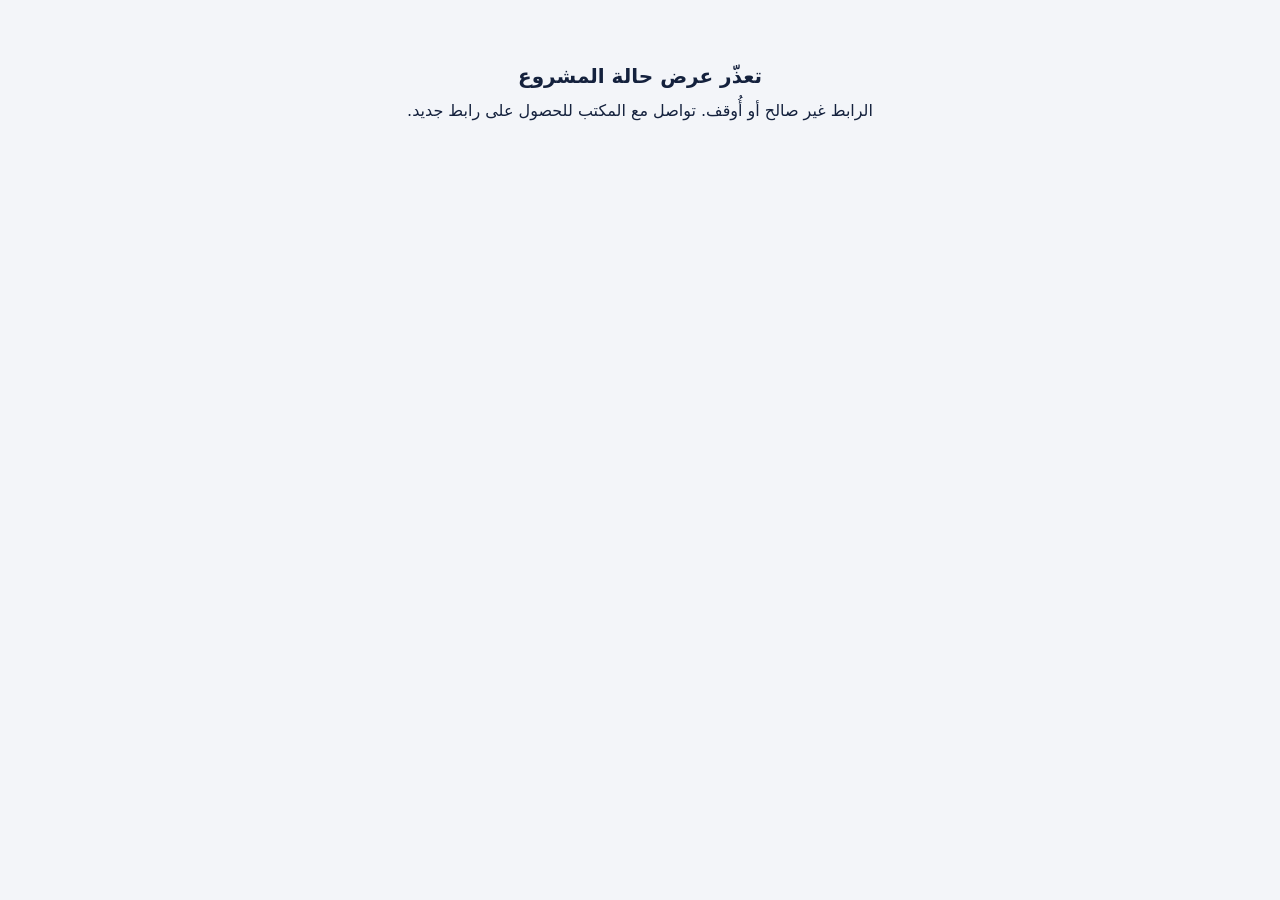
==== share.html @ db4dca05 "v129: قوالب المطلوبات، المحاضر، الوثائق، التدفق النقدي، رابط العميل، حِمل المهندسين" ====
<!DOCTYPE html>
<html lang="ar" dir="rtl">
<head>
<meta charset="utf-8">
<meta name="viewport" content="width=device-width, initial-scale=1">
<meta name="robots" content="noindex, nofollow">
<meta http-equiv="Content-Security-Policy" content="default-src 'self'; script-src 'self' 'unsafe-inline'; style-src 'self' 'unsafe-inline' https://fonts.googleapis.com; font-src https://fonts.gstatic.com data:; img-src 'self' data:; connect-src 'self'">
<title>حالة المشروع · يومي</title>
<link rel="icon" href="icon-192.png">
<link rel="stylesheet" href="https://fonts.googleapis.com/css2?family=Tajawal:wght@400;500;700;800&display=swap">
<style>
:root{--bg:#f3f5f9;--card:#fff;--ink:#14213d;--ink2:#4a5672;--mut:#8590a6;--line:#e3e8f0;--navy:#14213d;--gold:#c29a3e;--gold-soft:#f8f0dc;--done:#2e8b57;--done-soft:#e3f3ea;--late:#c2453b;--late-soft:#fbe6e3;--doing:#2f63b5;--doing-soft:#e3ecfa}
@media (prefers-color-scheme:dark){:root{--bg:#0d1424;--card:#151e33;--ink:#e8edf7;--ink2:#b3bdd3;--mut:#7f8aa3;--line:#25304a;--gold-soft:#2c2614;--done-soft:#14301f;--late-soft:#3a1d1a;--doing-soft:#16243d}}
*{box-sizing:border-box}body{margin:0;background:var(--bg);color:var(--ink);font-family:Tajawal,system-ui,sans-serif;line-height:1.6}
.top{background:linear-gradient(135deg,#14213d,#1f3360);color:#fff;padding:22px 16px 56px}.top .w{max-width:860px;margin:auto}.org{color:var(--gold);font-weight:700;font-size:13px;letter-spacing:.3px}
h1{margin:6px 0 2px;font-size:24px}.sub{opacity:.85;font-size:14px}.w{max-width:860px;margin:auto;padding:0 16px}
.card{background:var(--card);border:1px solid var(--line);border-radius:16px;padding:16px 18px;margin:0 0 14px;box-shadow:0 6px 20px rgba(20,33,61,.06)}.lift{margin-top:-40px}
.row{display:flex;gap:16px;align-items:center;flex-wrap:wrap}.ring{--p:0;width:96px;height:96px;border-radius:50%;background:conic-gradient(var(--gold) calc(var(--p)*1%),var(--line) 0);display:grid;place-items:center;flex:none}
.ring b{width:76px;height:76px;border-radius:50%;background:var(--card);display:grid;place-items:center;font-size:22px}.kv{flex:1;min-width:220px;display:grid;grid-template-columns:repeat(2,minmax(0,1fr));gap:8px}
.kv div{background:var(--bg);border-radius:10px;padding:8px 10px}.kv span{display:block;font-size:12px;color:var(--mut)}.kv b{font-size:14.5px}
.pill{display:inline-block;padding:2px 10px;border-radius:999px;font-size:12.5px;font-weight:700;background:var(--doing-soft);color:var(--doing)}.pill.done{background:var(--done-soft);color:var(--done)}.pill.late{background:var(--late-soft);color:var(--late)}.pill.wait,.pill.mut{background:var(--gold-soft);color:#9a7426}
h2{font-size:16px;margin:0 0 10px}h2 small{color:var(--mut);font-weight:500;font-size:12.5px}
.li{display:flex;gap:10px;align-items:center;padding:8px 0;border-bottom:1px dashed var(--line)}.li:last-child{border:0}.dot{width:22px;height:22px;border-radius:50%;border:2px solid var(--line);flex:none;display:grid;place-items:center;font-size:12px;color:#fff}
.li.d .dot{background:var(--done);border-color:var(--done)}.li .t{flex:1}.li small{color:var(--mut);font-size:12px}.li.d .t{color:var(--ink2)}
table{width:100%;border-collapse:collapse;font-size:14px}th,td{padding:8px;border-bottom:1px solid var(--line);text-align:start}th{color:var(--mut);font-weight:500;font-size:12.5px}td.n{font-variant-numeric:tabular-nums;font-weight:700}
.foot{text-align:center;color:var(--mut);font-size:12px;padding:10px 0 30px}.err{text-align:center;padding:60px 20px}.err b{display:block;font-size:20px;margin-bottom:6px}
@media print{.top{background:#14213d!important;-webkit-print-color-adjust:exact;print-color-adjust:exact}.card{box-shadow:none;break-inside:avoid}}
</style>
</head>
<body>
<div id="app"><div class="err"><b>جارٍ تحميل حالة المشروع…</b></div></div>
<script>
(function(){
  var E = function(s){ return String(s == null ? "" : s).replace(/[&<>"']/g, function(c){ return { "&": "&amp;", "<": "&lt;", ">": "&gt;", '"': "&quot;", "'": "&#39;" }[c]; }); };
  var M = function(v){ return Number(v || 0).toLocaleString("en-US", { maximumFractionDigits: 2 }); };
  var D = function(s){ if (!s) return "—"; try { return new Date(s + "T00:00:00").toLocaleDateString("ar-SA-u-ca-gregory-nu-latn", { day: "numeric", month: "long", year: "numeric" }); } catch (e) { return s; } };
  var app = document.getElementById("app"), t = new URLSearchParams(location.search).get("t") || "";
  function fail(m){ app.innerHTML = '<div class="err"><b>تعذّر عرض حالة المشروع</b>' + E(m || "الرابط غير صالح أو أُوقف. تواصل مع المكتب للحصول على رابط جديد.") + "</div>"; }
  if (!/^[a-f0-9]{24,64}$/.test(t)) return fail();
  fetch("/api?share=" + t, { cache: "no-store" }).then(function(r){ return r.json(); }).then(function(j){
    if (!j || !j.ok || !j.data) return fail(j && j.error);
    var d = j.data; document.title = d.n + " · حالة المشروع";
    var cls = { done: "done", late: "late", wait: "wait", doing: "", mut: "mut" }[d.sc] || "";
    var steps = (d.steps || []), ph = (d.ph || []), cur = steps.filter(function(x){ return !x.d; })[0];
    var h = '<div class="top"><div class="w"><div class="org">' + E(d.org || "متابعة حالة المشروع") + '</div><h1>' + E(d.n) + '</h1><div class="sub">' + E([d.cl, d.ty, d.code].filter(Boolean).join(" · ")) + '</div></div></div><div class="w">';
    h += '<div class="card lift"><div class="row"><div class="ring" style="--p:' + (d.prog || 0) + '"><b>' + (d.prog || 0) + '%</b></div><div class="kv">'
      + '<div><span>حالة المشروع</span><b><span class="pill ' + cls + '">' + E(d.st) + '</span></b></div>'
      + '<div><span>المرحلة الحالية</span><b>' + E(cur ? cur.n : (d.prog >= 100 ? "اكتمل المشروع" : "—")) + '</b></div>'
      + '<div><span>تاريخ البدء</span><b>' + D(d.start) + '</b></div><div><span>التسليم المتوقع</span><b>' + D(d.end) + '</b></div></div></div></div>';
    if (steps.length) h += '<div class="card"><h2>مراحل العمل <small>' + steps.filter(function(x){ return x.d; }).length + ' من ' + steps.length + ' مكتملة</small></h2>' + steps.map(function(x){ return '<div class="li' + (x.d ? " d" : "") + '"><span class="dot">' + (x.d ? "✓" : "") + '</span><span class="t">' + E(x.n) + '</span><small>' + (x.d ? "مكتملة" : x.due ? "الموعد: " + D(x.due) : "") + '</small></div>'; }).join("") + '</div>';
    if (ph.length) h += '<div class="card"><h2>دفعات العقد <small>حسب مراحل الإنجاز</small></h2><table><tr><th>المرحلة</th><th>النسبة</th><th>الحالة</th></tr>' + ph.map(function(x){ return '<tr><td>' + E(x.n) + '</td><td class="n">' + M(x.pct) + '%</td><td><span class="pill ' + (x.s === "done" ? "done" : "mut") + '">' + (x.s === "done" ? "منجزة" : "قادمة") + '</span></td></tr>'; }).join("") + '</table></div>';
    if (d.due && d.due.length) { var tot = d.due.reduce(function(s, x){ return s + x.v; }, 0); h += '<div class="card"><h2>المبالغ المستحقة <small>شاملة ضريبة القيمة المضافة</small></h2><table><tr><th>البند</th><th>تاريخ المطالبة</th><th>المبلغ (ر.س)</th></tr>' + d.due.map(function(x){ return '<tr><td>' + E(x.n) + '</td><td>' + D(x.d) + '</td><td class="n">' + M(x.v) + '</td></tr>'; }).join("") + '<tr><th colspan="2">الإجمالي</th><td class="n">' + M(tot) + '</td></tr></table></div>'; }
    h += '<div class="foot">آخر تحديث: ' + D(d.at) + ' · صفحة للعرض فقط تُحدَّث تلقائياً من المكتب<br>يومي · Yawmi</div></div>';
    app.innerHTML = h;
  }).catch(function(){ fail("تعذّر الاتصال — تحقق من الإنترنت ثم أعد المحاولة."); });
})();
</script>
</body>
</html>
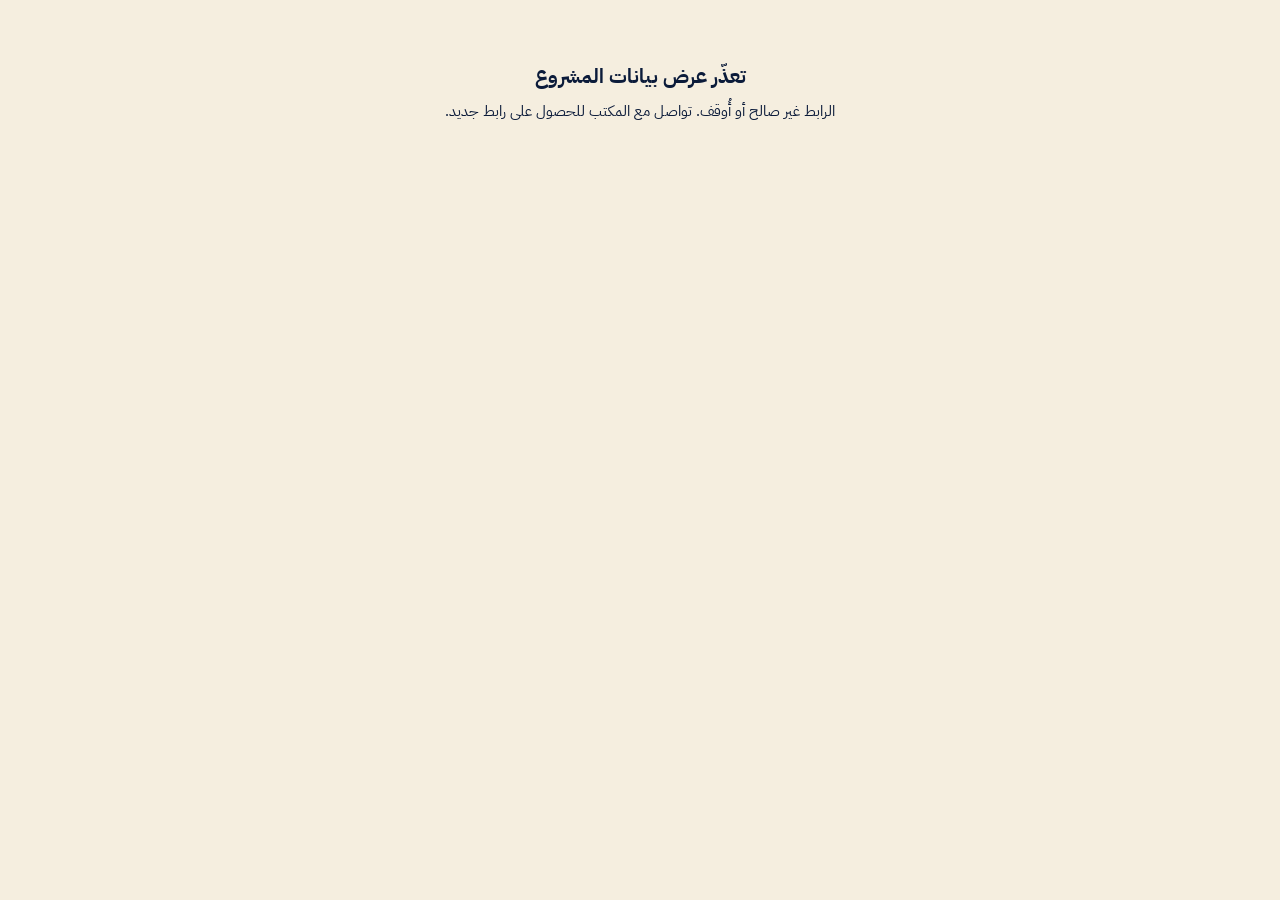
==== commit a0ff9b2a: "يومي v274" ====
--- a/share.html
+++ b/share.html
@@ -4,55 +4,122 @@
 <meta charset="utf-8">
 <meta name="viewport" content="width=device-width, initial-scale=1">
 <meta name="robots" content="noindex, nofollow">
-<meta http-equiv="Content-Security-Policy" content="default-src 'self'; script-src 'self' 'unsafe-inline'; style-src 'self' 'unsafe-inline' https://fonts.googleapis.com; font-src https://fonts.gstatic.com data:; img-src 'self' data:; connect-src 'self'">
-<title>حالة المشروع · يومي</title>
+<meta http-equiv="Content-Security-Policy" content="default-src 'self'; script-src 'self' 'unsafe-inline'; style-src 'self' 'unsafe-inline'; font-src 'self' data:; img-src 'self' data:; connect-src 'self'">
+<title>متابعة المشروع</title>
 <link rel="icon" href="icon-192.png">
-<link rel="stylesheet" href="https://fonts.googleapis.com/css2?family=Tajawal:wght@400;500;700;800&display=swap">
+<link rel="stylesheet" href="assets/fonts/fonts.css">
 <style>
-:root{--bg:#f3f5f9;--card:#fff;--ink:#14213d;--ink2:#4a5672;--mut:#8590a6;--line:#e3e8f0;--navy:#14213d;--gold:#c29a3e;--gold-soft:#f8f0dc;--done:#2e8b57;--done-soft:#e3f3ea;--late:#c2453b;--late-soft:#fbe6e3;--doing:#2f63b5;--doing-soft:#e3ecfa}
-@media (prefers-color-scheme:dark){:root{--bg:#0d1424;--card:#151e33;--ink:#e8edf7;--ink2:#b3bdd3;--mut:#7f8aa3;--line:#25304a;--gold-soft:#2c2614;--done-soft:#14301f;--late-soft:#3a1d1a;--doing-soft:#16243d}}
-*{box-sizing:border-box}body{margin:0;background:var(--bg);color:var(--ink);font-family:Tajawal,system-ui,sans-serif;line-height:1.6}
-.top{background:linear-gradient(135deg,#14213d,#1f3360);color:#fff;padding:22px 16px 56px}.top .w{max-width:860px;margin:auto}.org{color:var(--gold);font-weight:700;font-size:13px;letter-spacing:.3px}
-h1{margin:6px 0 2px;font-size:24px}.sub{opacity:.85;font-size:14px}.w{max-width:860px;margin:auto;padding:0 16px}
-.card{background:var(--card);border:1px solid var(--line);border-radius:16px;padding:16px 18px;margin:0 0 14px;box-shadow:0 6px 20px rgba(20,33,61,.06)}.lift{margin-top:-40px}
+/* v274: هوية المكتب (كحلي/ذهبي/رملي، IBM Plex Sans Arabic) + طلب رخصة البناء + مراحل الرخصة */
+:root{--bg:#F5EEDF;--card:#fff;--ink:#0B1B3A;--ink2:#334260;--mut:#526075;--line:#e4dccb;--navy:#0B1B3A;--gold:#D4AF37;--gold2:#A37E2D;--gold-soft:#f8f0dc;--done:#15803d;--done-soft:#e3f3ea;--late:#c2453b;--late-soft:#fbe6e3;--doing:#2563EB;--doing-soft:#e3ecfa}
+@media (prefers-color-scheme:dark){:root{--bg:#0d1424;--card:#151e33;--ink:#e8edf7;--ink2:#c3cbdc;--mut:#9aa5bc;--line:#25304a;--gold-soft:#2c2614;--done-soft:#14301f;--late-soft:#3a1d1a;--doing-soft:#16243d}}
+*{box-sizing:border-box}body{margin:0;background:var(--bg);color:var(--ink);font-family:'IBM Plex Sans Arabic',system-ui,sans-serif;line-height:1.65;font-size:15px}
+.top{background:linear-gradient(135deg,#0B1B3A,#16305c);color:#fff;padding:22px 16px 60px;border-bottom:4px solid var(--gold)}.top .w{max-width:880px;margin:auto}
+.org{color:var(--gold);font-weight:700;font-size:13.5px}.orgs{opacity:.8;font-size:12.5px}
+h1{margin:6px 0 2px;font-size:24px}.sub{opacity:.88;font-size:14px}.w{max-width:880px;margin:auto;padding:0 16px}
+.card{background:var(--card);border:1px solid var(--line);border-radius:16px;padding:16px 18px;margin:0 0 14px;box-shadow:0 6px 20px rgba(11,27,58,.06)}.lift{margin-top:-42px}
 .row{display:flex;gap:16px;align-items:center;flex-wrap:wrap}.ring{--p:0;width:96px;height:96px;border-radius:50%;background:conic-gradient(var(--gold) calc(var(--p)*1%),var(--line) 0);display:grid;place-items:center;flex:none}
 .ring b{width:76px;height:76px;border-radius:50%;background:var(--card);display:grid;place-items:center;font-size:22px}.kv{flex:1;min-width:220px;display:grid;grid-template-columns:repeat(2,minmax(0,1fr));gap:8px}
 .kv div{background:var(--bg);border-radius:10px;padding:8px 10px}.kv span{display:block;font-size:12px;color:var(--mut)}.kv b{font-size:14.5px}
-.pill{display:inline-block;padding:2px 10px;border-radius:999px;font-size:12.5px;font-weight:700;background:var(--doing-soft);color:var(--doing)}.pill.done{background:var(--done-soft);color:var(--done)}.pill.late{background:var(--late-soft);color:var(--late)}.pill.wait,.pill.mut{background:var(--gold-soft);color:#9a7426}
-h2{font-size:16px;margin:0 0 10px}h2 small{color:var(--mut);font-weight:500;font-size:12.5px}
-.li{display:flex;gap:10px;align-items:center;padding:8px 0;border-bottom:1px dashed var(--line)}.li:last-child{border:0}.dot{width:22px;height:22px;border-radius:50%;border:2px solid var(--line);flex:none;display:grid;place-items:center;font-size:12px;color:#fff}
-.li.d .dot{background:var(--done);border-color:var(--done)}.li .t{flex:1}.li small{color:var(--mut);font-size:12px}.li.d .t{color:var(--ink2)}
+.pill{display:inline-block;padding:2px 10px;border-radius:999px;font-size:12.5px;font-weight:700;background:var(--doing-soft);color:var(--doing)}.pill.done{background:var(--done-soft);color:var(--done)}.pill.late{background:var(--late-soft);color:var(--late)}.pill.wait,.pill.mut{background:var(--gold-soft);color:#7a5a17}
+h2{font-size:16.5px;margin:0 0 10px;display:flex;align-items:center;gap:8px;flex-wrap:wrap}h2 small{color:var(--mut);font-weight:500;font-size:12.5px}
+h2:before{content:"";width:6px;height:18px;border-radius:3px;background:var(--gold)}
+.li{display:flex;gap:10px;align-items:center;padding:8px 0;border-bottom:1px dashed var(--line)}.li:last-child{border:0}.dot{width:24px;height:24px;border-radius:50%;border:2px solid var(--line);flex:none;display:grid;place-items:center;font-size:12px;color:#fff}
+.li.d .dot{background:var(--done);border-color:var(--done)}.li.c .dot{border-color:var(--gold);background:var(--gold)}.li .t{flex:1}.li small{color:var(--mut);font-size:12px}.li.d .t{color:var(--ink2)}.li.c .t{font-weight:700}
 table{width:100%;border-collapse:collapse;font-size:14px}th,td{padding:8px;border-bottom:1px solid var(--line);text-align:start}th{color:var(--mut);font-weight:500;font-size:12.5px}td.n{font-variant-numeric:tabular-nums;font-weight:700}
 .foot{text-align:center;color:var(--mut);font-size:12px;padding:10px 0 30px}.err{text-align:center;padding:60px 20px}.err b{display:block;font-size:20px;margin-bottom:6px}
-@media print{.top{background:#14213d!important;-webkit-print-color-adjust:exact;print-color-adjust:exact}.card{box-shadow:none;break-inside:avoid}}
+/* نموذج الطلب */
+.frm fieldset{border:0;margin:0 0 14px;padding:0}.frm legend{font-weight:700;font-size:14.5px;margin-bottom:8px;color:var(--gold2)}
+.g2{display:grid;grid-template-columns:repeat(2,minmax(0,1fr));gap:10px}.g3{display:grid;grid-template-columns:repeat(3,minmax(0,1fr));gap:10px}
+.frm label{display:flex;flex-direction:column;gap:4px;font-size:13px;color:var(--ink2)}.frm label.wd{grid-column:1/-1}
+.frm input,.frm select,.frm textarea{font:inherit;font-size:14.5px;padding:9px 11px;border:1px solid var(--line);border-radius:10px;background:var(--card);color:var(--ink);width:100%}
+.frm textarea{min-height:80px;resize:vertical}.frm input:focus,.frm select:focus,.frm textarea:focus{outline:2px solid var(--gold);border-color:var(--gold)}
+.req:after{content:" *";color:var(--late)}
+.chips{display:flex;flex-wrap:wrap;gap:8px}.chips label{flex-direction:row;align-items:center;gap:6px;padding:7px 12px;border:1px solid var(--line);border-radius:999px;cursor:pointer;background:var(--card)}
+.chips input{width:auto;margin:0}.chips label:has(input:checked){background:var(--navy);color:#fff;border-color:var(--navy)}
+.fac{display:grid;grid-template-columns:repeat(3,minmax(0,1fr));gap:10px}.fac label{border:1px solid var(--line);border-radius:12px;padding:10px;cursor:pointer;align-items:flex-start}.fac input{width:auto}
+.fac b{font-size:14px;color:var(--ink)}.fac small{color:var(--mut);font-size:12px}.fac label:has(input:checked){border-color:var(--gold);background:var(--gold-soft)}
+.prog{position:sticky;top:0;z-index:5;background:var(--card);border:1px solid var(--line);border-radius:12px;padding:8px 12px;margin-bottom:12px;display:flex;align-items:center;gap:10px;font-size:13px}
+.prog i{flex:1;height:8px;border-radius:99px;background:var(--line);overflow:hidden}.prog i em{display:block;height:100%;width:0;background:linear-gradient(90deg,var(--gold2),var(--gold));transition:width .2s}
+.btn{font:inherit;font-weight:700;border:0;border-radius:12px;padding:11px 20px;cursor:pointer;background:var(--navy);color:#fff}.btn.g{background:var(--gold);color:var(--navy)}.btn.l{background:transparent;border:1px solid var(--line);color:var(--ink);font-weight:500;padding:8px 14px}
+.msg{padding:10px 12px;border-radius:10px;margin-top:10px;font-size:14px}.msg.ok{background:var(--done-soft);color:var(--done)}.msg.no{background:var(--late-soft);color:var(--late)}
+.cons{flex-direction:row!important;align-items:flex-start;gap:8px!important}.cons input{width:auto;margin-top:5px}
+.hide{display:none!important}
+@media (max-width:620px){.g2,.g3,.fac{grid-template-columns:1fr}.kv{grid-template-columns:1fr 1fr}h1{font-size:20px}}
+@media print{.top{-webkit-print-color-adjust:exact;print-color-adjust:exact}.card{box-shadow:none;break-inside:avoid}.frm,.btn{display:none}}
 </style>
 </head>
 <body>
-<div id="app"><div class="err"><b>جارٍ تحميل حالة المشروع…</b></div></div>
+<div id="app"><div class="err"><b>جارٍ تحميل بيانات المشروع…</b></div></div>
 <script>
 (function(){
-  var E = function(s){ return String(s == null ? "" : s).replace(/[&<>"']/g, function(c){ return { "&": "&amp;", "<": "&lt;", ">": "&gt;", '"': "&quot;", "'": "&#39;" }[c]; }); };
-  var M = function(v){ return Number(v || 0).toLocaleString("en-US", { maximumFractionDigits: 2 }); };
-  var D = function(s){ if (!s) return "—"; try { return new Date(s + "T00:00:00").toLocaleDateString("ar-SA-u-ca-gregory-nu-latn", { day: "numeric", month: "long", year: "numeric" }); } catch (e) { return s; } };
-  var app = document.getElementById("app"), t = new URLSearchParams(location.search).get("t") || "";
-  function fail(m){ app.innerHTML = '<div class="err"><b>تعذّر عرض حالة المشروع</b>' + E(m || "الرابط غير صالح أو أُوقف. تواصل مع المكتب للحصول على رابط جديد.") + "</div>"; }
-  if (!/^[a-f0-9]{24,64}$/.test(t)) return fail();
-  fetch("/api?share=" + t, { cache: "no-store" }).then(function(r){ return r.json(); }).then(function(j){
-    if (!j || !j.ok || !j.data) return fail(j && j.error);
-    var d = j.data; document.title = d.n + " · حالة المشروع";
-    var cls = { done: "done", late: "late", wait: "wait", doing: "", mut: "mut" }[d.sc] || "";
-    var steps = (d.steps || []), ph = (d.ph || []), cur = steps.filter(function(x){ return !x.d; })[0];
-    var h = '<div class="top"><div class="w"><div class="org">' + E(d.org || "متابعة حالة المشروع") + '</div><h1>' + E(d.n) + '</h1><div class="sub">' + E([d.cl, d.ty, d.code].filter(Boolean).join(" · ")) + '</div></div></div><div class="w">';
-    h += '<div class="card lift"><div class="row"><div class="ring" style="--p:' + (d.prog || 0) + '"><b>' + (d.prog || 0) + '%</b></div><div class="kv">'
-      + '<div><span>حالة المشروع</span><b><span class="pill ' + cls + '">' + E(d.st) + '</span></b></div>'
-      + '<div><span>المرحلة الحالية</span><b>' + E(cur ? cur.n : (d.prog >= 100 ? "اكتمل المشروع" : "—")) + '</b></div>'
-      + '<div><span>تاريخ البدء</span><b>' + D(d.start) + '</b></div><div><span>التسليم المتوقع</span><b>' + D(d.end) + '</b></div></div></div></div>';
-    if (steps.length) h += '<div class="card"><h2>مراحل العمل <small>' + steps.filter(function(x){ return x.d; }).length + ' من ' + steps.length + ' مكتملة</small></h2>' + steps.map(function(x){ return '<div class="li' + (x.d ? " d" : "") + '"><span class="dot">' + (x.d ? "✓" : "") + '</span><span class="t">' + E(x.n) + '</span><small>' + (x.d ? "مكتملة" : x.due ? "الموعد: " + D(x.due) : "") + '</small></div>'; }).join("") + '</div>';
-    if (ph.length) h += '<div class="card"><h2>دفعات العقد <small>حسب مراحل الإنجاز</small></h2><table><tr><th>المرحلة</th><th>النسبة</th><th>الحالة</th></tr>' + ph.map(function(x){ return '<tr><td>' + E(x.n) + '</td><td class="n">' + M(x.pct) + '%</td><td><span class="pill ' + (x.s === "done" ? "done" : "mut") + '">' + (x.s === "done" ? "منجزة" : "قادمة") + '</span></td></tr>'; }).join("") + '</table></div>';
-    if (d.due && d.due.length) { var tot = d.due.reduce(function(s, x){ return s + x.v; }, 0); h += '<div class="card"><h2>المبالغ المستحقة <small>شاملة ضريبة القيمة المضافة</small></h2><table><tr><th>البند</th><th>تاريخ المطالبة</th><th>المبلغ (ر.س)</th></tr>' + d.due.map(function(x){ return '<tr><td>' + E(x.n) + '</td><td>' + D(x.d) + '</td><td class="n">' + M(x.v) + '</td></tr>'; }).join("") + '<tr><th colspan="2">الإجمالي</th><td class="n">' + M(tot) + '</td></tr></table></div>'; }
-    h += '<div class="foot">آخر تحديث: ' + D(d.at) + ' · صفحة للعرض فقط تُحدَّث تلقائياً من المكتب<br>يومي · Yawmi</div></div>';
-    app.innerHTML = h;
-  }).catch(function(){ fail("تعذّر الاتصال — تحقق من الإنترنت ثم أعد المحاولة."); });
+  var E=function(s){return String(s==null?"":s).replace(/[&<>"']/g,function(c){return{"&":"&amp;","<":"&lt;",">":"&gt;",'"':"&quot;","'":"&#39;"}[c];});};
+  var M=function(v){return Number(v||0).toLocaleString("en-US",{maximumFractionDigits:2});};
+  var D=function(s){if(!s)return"—";try{return new Date(s+"T00:00:00").toLocaleDateString("ar-SA-u-ca-gregory-nu-latn",{day:"numeric",month:"long",year:"numeric"});}catch(e){return s;}};
+  var app=document.getElementById("app"),t=new URLSearchParams(location.search).get("t")||"",DATA=null;
+  function fail(m){app.innerHTML='<div class="err"><b>تعذّر عرض بيانات المشروع</b>'+E(m||"الرابط غير صالح أو أُوقف. تواصل مع المكتب للحصول على رابط جديد.")+"</div>";}
+  if(!/^[a-f0-9]{24,64}$/.test(t))return fail();
+  var RT=["رخصة بناء جديدة","إضافة","ترميم","تعديل","هدم"],CITY=["مكة المكرمة","جدة","الطائف","المدينة المنورة","الرياض","الدمام","أخرى"];
+  var PT=["فيلا سكنية مستقلة","فيلا دوبلكس","عمارة سكنية","مبنى سكني تجاري","مجمع تجاري","مبنى إداري","مستودع","مبنى صناعي","مبنى تعليمي","مبنى طبي","فندق أو شقق فندقية","مبنى متعدد الاستخدامات","أخرى"];
+  var DOCS=[["deed","صك الملكية"],["survey","القرار المساحي"],["soil","تقرير فحص التربة"],["dwg","مخططات سابقة"],["pics","صور الموقع"]];
+  var FAC=[["تقليدي","رواشين خشبية وحجر"],["انتقالي","مزج بين المشربية والكتل الحديثة"],["معاصر","كتل نظيفة وزجاج وشاشات مستوحاة من المشربية"]];
+  var REQK=["nm","mob","area","pt"];
+  function opt(L,v){return '<option value="">اختر…</option>'+L.map(function(x){return '<option'+(x===v?' selected':'')+'>'+E(x)+'</option>';}).join("");}
+  function radios(n,L,v){return '<div class="chips">'+L.map(function(x){return '<label><input type="radio" name="'+n+'" value="'+E(x)+'"'+(x===v?' checked':'')+'>'+E(x)+'</label>';}).join("")+'</div>';}
+  function form(d,old){var o=(old&&old.d)||{},dc=o.docs||{};
+    return '<div class="card frm" id="rqCard"><h2>طلب رخصة البناء <small>'+(old?'رقم الطلب '+E(old.n)+' — يمكنك تحديث بياناتك وإعادة الإرسال':'عبّئ البيانات ليبدأ المكتب دراسة طلبك')+'</small></h2>'
+    +'<form id="rq" novalidate><div class="prog" aria-live="polite"><span>اكتمال البيانات</span><i><em id="pg"></em></i><b id="pgv">0%</b></div>'
+    +'<fieldset><legend>١. بيانات المالك</legend><div class="g3"><label><span class="req">الاسم الكامل</span><input name="nm" maxlength="120" value="'+E(o.nm||d.cl||"")+'"></label><label><span class="req">رقم الجوال</span><input name="mob" type="tel" inputmode="tel" placeholder="05xxxxxxxx" maxlength="20" value="'+E(o.mob||"")+'"></label><label><span>البريد الإلكتروني (اختياري)</span><input name="em" type="email" maxlength="120" value="'+E(o.em||"")+'"></label></div></fieldset>'
+    +'<fieldset><legend>٢. نوع الطلب</legend>'+radios("rt",RT,o.rt||"")+'</fieldset>'
+    +'<fieldset><legend>٣. بيانات الأرض</legend><div class="g3"><label><span>المدينة</span><select name="city">'+opt(CITY,o.city)+'</select></label><label><span>الحي</span><input name="dist" maxlength="80" value="'+E(o.dist||"")+'"></label><label><span>رقم القطعة / المخطط</span><input name="plot" maxlength="80" value="'+E(o.plot||"")+'"></label>'
+    +'<label><span class="req">مساحة الأرض (م²)</span><input name="area" inputmode="decimal" maxlength="12" value="'+E(o.area||"")+'"></label><label class="wd"><span>حالة الأرض</span>'+radios("land",["أرض فضاء","يوجد مبنى قائم"],o.land||"")+'</label>'
+    +'<label class="wd"><span>رابط الموقع من خرائط Google</span><div class="row" style="gap:8px"><input name="map" dir="ltr" placeholder="https://maps.app.goo.gl/…" maxlength="300" value="'+E(o.map||"")+'" style="flex:1"><button type="button" class="btn l" id="geo">📍 موقعي الحالي</button></div></label></div></fieldset>'
+    +'<fieldset><legend>٤. بيانات المشروع</legend><div class="g3"><label><span class="req">نوع المشروع</span><select name="pt">'+opt(PT,o.pt)+'</select></label><label><span>عدد الأدوار</span><input name="fl" inputmode="numeric" maxlength="4" value="'+E(o.fl||"")+'"></label><label><span>غرض المبنى</span><select name="use">'+opt(["استخدام شخصي","استثمار"],o.use)+'</select></label>'
+    +'<label><span>يوجد بدروم؟</span>'+radios("bs",["نعم","لا"],o.bs||"")+'</label><label><span>مخططات معمارية سابقة؟</span>'+radios("prevd",["نعم","لا"],o.prevd||"")+'</label><label><span>طلب رخصة سابق لهذا المشروع؟</span>'+radios("prevp",["نعم","لا"],o.prevp||"")+'</label>'
+    +'<label class="wd"><span>المكونات الرئيسية وتصورك للمشروع</span><textarea name="comp" maxlength="1500" placeholder="مثال: دور أرضي (مجلس، صالة، مطبخ)، دور أول (4 غرف نوم)، ملحق علوي…">'+E(o.comp||"")+'</textarea></label></div>'
+    +'<div class="g2 vil" style="margin-top:10px"><label><span>تفضيل الضيافة</span>'+radios("maj",["مجلس منفصل","جزء من صالة كبيرة"],o.maj||"")+'</label><label><span>نوع المطبخ المفضل</span>'+radios("kit",["مطبخ مفتوح","مطبخ مغلق"],o.kit||"")+'</label></div></fieldset>'
+    +'<fieldset class="facw"><legend>٥. نمط الواجهة المفضل</legend><div class="fac">'+FAC.map(function(x){return '<label><span><input type="radio" name="fac" value="'+E(x[0])+'"'+(o.fac===x[0]?' checked':'')+'> <b>'+E(x[0])+'</b></span><small>'+E(x[1])+'</small></label>';}).join("")+'</div></fieldset>'
+    +'<fieldset><legend>٦. المستندات المتوفرة لديك</legend><div class="chips">'+DOCS.map(function(x){return '<label><input type="checkbox" name="doc_'+x[0]+'"'+(dc[x[0]]?' checked':'')+'>'+E(x[1])+'</label>';}).join("")+'</div>'
+    +'<label class="wd" style="margin-top:10px"><span>رابط المستندات (Google Drive أو OneDrive أو غيره)</span><input name="link" dir="ltr" placeholder="https://drive.google.com/…" maxlength="300" value="'+E(o.link||"")+'"></label><small style="color:var(--mut)">ارفع المستندات في مجلد على Drive أو OneDrive واجعله متاحاً لمن لديه الرابط، ثم الصق الرابط هنا.</small></fieldset>'
+    +'<fieldset><legend>٧. ملاحظات أو متطلبات خاصة</legend><label class="wd"><textarea name="note" maxlength="1500">'+E(o.note||"")+'</textarea></label></fieldset>'
+    +'<label class="cons"><input type="checkbox" name="ok"'+(old?' checked':'')+'><span class="req">أوافق على استخدام بياناتي لدراسة الطلب والتواصل معي بشأنه.</span></label>'
+    +'<div class="row" style="margin-top:12px"><button type="submit" class="btn g" id="snd">'+(old?'تحديث الطلب':'إرسال الطلب')+'</button></div><div id="rqm"></div></form></div>';}
+  function val(f){var g=function(n){var el=f.elements[n];if(!el)return"";if(el.length&&!el.tagName){for(var i=0;i<el.length;i++)if(el[i].checked)return el[i].value;return"";}return String(el.value||"").trim();};
+    var d={};["nm","mob","em","rt","city","dist","plot","area","land","map","pt","fl","bs","use","comp","maj","kit","fac","prevd","prevp","link","note"].forEach(function(k){var v=g(k);if(v)d[k]=v;});
+    d.docs={};DOCS.forEach(function(x){if(f.elements["doc_"+x[0]].checked)d.docs[x[0]]=1;});d.ok=f.elements.ok.checked?1:0;return d;}
+  function upd(f){var d=val(f),keys=["nm","mob","rt","city","area","land","pt","fl","comp"],n=keys.filter(function(k){return d[k];}).length+(Object.keys(d.docs).length?1:0),p=Math.round(n/(keys.length+1)*100);
+    document.getElementById("pg").style.width=p+"%";document.getElementById("pgv").textContent=p+"%";
+    var vil=/فيلا/.test(d.pt||"")||!d.pt;f.querySelector(".vil").classList.toggle("hide",!vil);
+    var fac=!/هدم|ترميم/.test(d.rt||"")&&!/مستودع|صناعي/.test(d.pt||"");f.querySelector(".facw").classList.toggle("hide",!fac);}
+  function bind(){var f=document.getElementById("rq");if(!f)return;f.addEventListener("input",function(){upd(f);});f.addEventListener("change",function(){upd(f);});upd(f);
+    document.getElementById("geo").onclick=function(){var b=this;if(!navigator.geolocation)return;b.textContent="⏳ جارٍ التحديد…";navigator.geolocation.getCurrentPosition(function(p){f.elements.map.value="https://www.google.com/maps?q="+p.coords.latitude.toFixed(6)+","+p.coords.longitude.toFixed(6);b.textContent="✓ تم التحديد";upd(f);},function(){b.textContent="📍 موقعي الحالي";alert("تعذّر تحديد الموقع — الصق رابط الموقع من خرائط Google");},{enableHighAccuracy:true,timeout:12000});};
+    f.addEventListener("submit",function(e){e.preventDefault();var d=val(f),m=document.getElementById("rqm"),miss=REQK.filter(function(k){return!d[k];});
+      if(miss.length){m.className="msg no";m.textContent="أكمل الحقول الإلزامية المعلَّمة بـ *";var el=f.elements[miss[0]];el&&el.focus&&el.focus();return;}
+      if(!/^0?5\d{8}$|^\+?\d{9,15}$/.test(d.mob.replace(/[\s-]/g,""))){m.className="msg no";m.textContent="تحقق من رقم الجوال";f.elements.mob.focus();return;}
+      if(!d.ok){m.className="msg no";m.textContent="يلزم الموافقة على استخدام البيانات";return;}
+      var b=document.getElementById("snd");b.disabled=true;b.textContent="⏳ جارٍ الإرسال…";
+      fetch("/api",{method:"POST",headers:{"content-type":"text/plain;charset=utf-8"},body:JSON.stringify({fn:"shareReq274",args:[t,d]})}).then(function(r){return r.json();}).then(function(j){
+        if(!j||!j.ok){b.disabled=false;b.textContent="إرسال الطلب";m.className="msg no";m.textContent=(j&&j.error)||"تعذّر الإرسال — حاول مرة أخرى";return;}
+        m.className="msg ok";m.textContent="✓ وصل طلبك رقم "+j.data.n+" — سيتواصل معك المكتب بعد دراسة الطلب.";b.textContent="✓ تم الإرسال";setTimeout(load,2500);
+      }).catch(function(){b.disabled=false;b.textContent="إرسال الطلب";m.className="msg no";m.textContent="تعذّر الاتصال — تحقق من الإنترنت ثم أعد المحاولة";});});}
+  function view(d){DATA=d;var ox=d.orgx||{},org=ox.n||d.org||"";document.title=d.n+(org?" · "+org:"");
+    var cls={done:"done",late:"late",wait:"wait",doing:"",mut:"mut"}[d.sc]||"";
+    var steps=(d.steps||[]),ph=(d.ph||[]),cur=steps.filter(function(x){return!x.d;})[0];
+    var h='<div class="top"><div class="w"><div class="org">'+E(org||"متابعة حالة المشروع")+'</div>'+(ox.s?'<div class="orgs">'+E(ox.s)+'</div>':'')+'<h1>'+E(d.n)+'</h1><div class="sub">'+E([d.cl,d.ty&&d.ty!=="أخرى"?d.ty:"",d.code].filter(Boolean).join(" · "))+'</div></div></div><div class="w">';
+    h+='<div class="card lift"><div class="row"><div class="ring" style="--p:'+(d.prog||0)+'"><b>'+(d.prog||0)+'%</b></div><div class="kv">'
+      +'<div><span>حالة المشروع</span><b><span class="pill '+cls+'">'+E(d.st)+'</span></b></div>'
+      +'<div><span>المرحلة الحالية</span><b>'+E(cur?cur.n:(d.prog>=100?"اكتمل المشروع":"—"))+'</b></div>'
+      +'<div><span>تاريخ البدء</span><b>'+D(d.start)+'</b></div><div><span>التسليم المتوقع</span><b>'+D(d.end)+'</b></div></div></div></div>';
+    if(d.tl&&d.tl.length){var dn=d.tl.filter(function(x){return x.s==="d";}).length;h+='<div class="card"><h2>مراحل رخصة البناء <small>'+dn+' من '+d.tl.length+' مكتملة'+(d.rq?' · رقم الطلب '+E(d.rq.n):'')+'</small></h2>'+d.tl.map(function(x){return '<div class="li '+(x.s||"")+'"><span class="dot">'+(x.s==="d"?"✓":"")+'</span><span class="t">'+E(x.l)+'</span><small>'+(x.s==="d"?"مكتملة":x.s==="c"?"جارية الآن":"")+'</small></div>';}).join("")+'</div>';}
+    if(d.req)h+=form(d,d.rq);
+    if(steps.length)h+='<div class="card"><h2>مراحل العمل <small>'+steps.filter(function(x){return x.d;}).length+' من '+steps.length+' مكتملة</small></h2>'+steps.map(function(x){return '<div class="li'+(x.d?" d":"")+'"><span class="dot">'+(x.d?"✓":"")+'</span><span class="t">'+E(x.n)+'</span><small>'+(x.d?"مكتملة":x.due?"الموعد: "+D(x.due):"")+'</small></div>';}).join("")+'</div>';
+    if(ph.length)h+='<div class="card"><h2>دفعات العقد <small>حسب مراحل الإنجاز</small></h2><table><tr><th>المرحلة</th><th>النسبة</th><th>الحالة</th></tr>'+ph.map(function(x){return '<tr><td>'+E(x.n)+'</td><td class="n">'+M(x.pct)+'%</td><td><span class="pill '+(x.s==="done"?"done":"mut")+'">'+(x.s==="done"?"منجزة":"قادمة")+'</span></td></tr>';}).join("")+'</table></div>';
+    if(d.pm&&d.pm.length)h+='<div class="card"><h2>التصاريح الحكومية <small>'+d.pm.filter(function(x){return x.ok;}).length+' من '+d.pm.length+' معتمدة</small></h2><table><tr><th>التصريح</th><th>الجهة</th><th>الحالة</th></tr>'+d.pm.map(function(x){return '<tr><td>'+E(x.t)+(x.ph?'<br><small>'+E(x.ph)+'</small>':'')+'</td><td>'+E(x.a)+'</td><td><span class="pill '+(x.ok?'done':'mut')+'">'+E(x.s)+'</span>'+(x.exp?'<br><small>ينتهي '+D(x.exp)+'</small>':'')+'</td></tr>';}).join('')+'</table></div>';
+    if(d.lv)h+='<div class="card"><h2>آخر زيارة موقع <small>'+D(d.lv)+'</small></h2></div>';
+    if(d.due&&d.due.length){var tot=d.due.reduce(function(s,x){return s+x.v;},0);h+='<div class="card"><h2>المبالغ المستحقة <small>شاملة ضريبة القيمة المضافة</small></h2><table><tr><th>البند</th><th>تاريخ المطالبة</th><th>المبلغ (ر.س)</th></tr>'+d.due.map(function(x){return '<tr><td>'+E(x.n)+'</td><td>'+D(x.d)+'</td><td class="n">'+M(x.v)+'</td></tr>';}).join("")+'<tr><th colspan="2">الإجمالي</th><td class="n">'+M(tot)+'</td></tr></table></div>';}
+    h+='<div class="foot">آخر تحديث: '+D(d.at)+(ox.ph||ox.em?'<br>للتواصل: '+E([ox.ph,ox.em].filter(Boolean).join(" · ")):'')+'<br>'+E(org)+(org?' · ':'')+'يومي</div></div>';
+    app.innerHTML=h;bind();}
+  function load(){fetch("/api?share="+t,{cache:"no-store"}).then(function(r){return r.json();}).then(function(j){if(!j||!j.ok||!j.data)return fail(j&&j.error);view(j.data);}).catch(function(){fail("تعذّر الاتصال — تحقق من الإنترنت ثم أعد المحاولة.");});}
+  load();
 })();
 </script>
 </body>
--- a/assets/fonts/fonts.css
+++ b/assets/fonts/fonts.css
@@ -0,0 +1,96 @@
+@font-face {
+  font-family: 'IBM Plex Sans Arabic';
+  font-style: normal;
+  font-weight: 400;
+  font-display: swap;
+  src: url(./font-1.woff2) format('woff2'), url(./font-1.ttf) format('truetype');
+}
+@font-face {
+  font-family: 'IBM Plex Sans Arabic';
+  font-style: normal;
+  font-weight: 500;
+  font-display: swap;
+  src: url(./font-4.woff2) format('woff2'), url(./font-4.ttf) format('truetype');
+}
+@font-face {
+  font-family: 'IBM Plex Sans Arabic';
+  font-style: normal;
+  font-weight: 600;
+  font-display: swap;
+  src: url(./font-3.woff2) format('woff2'), url(./font-3.ttf) format('truetype');
+}
+@font-face {
+  font-family: 'IBM Plex Sans Arabic';
+  font-style: normal;
+  font-weight: 700;
+  font-display: swap;
+  src: url(./font-2.woff2) format('woff2'), url(./font-2.ttf) format('truetype');
+}
+@font-face {
+  font-family: 'Noto Sans Arabic';
+  font-style: normal;
+  font-weight: 400;
+  font-stretch: normal;
+  font-display: swap;
+  src: url(./font-8.woff2) format('woff2'), url(./font-8.ttf) format('truetype');
+}
+@font-face {
+  font-family: 'Noto Sans Arabic';
+  font-style: normal;
+  font-weight: 500;
+  font-stretch: normal;
+  font-display: swap;
+  src: url(./font-5.woff2) format('woff2'), url(./font-5.ttf) format('truetype');
+}
+@font-face {
+  font-family: 'Noto Sans Arabic';
+  font-style: normal;
+  font-weight: 600;
+  font-stretch: normal;
+  font-display: swap;
+  src: url(./font-6.woff2) format('woff2'), url(./font-6.ttf) format('truetype');
+}
+@font-face {
+  font-family: 'Noto Sans Arabic';
+  font-style: normal;
+  font-weight: 700;
+  font-stretch: normal;
+  font-display: swap;
+  src: url(./font-7.woff2) format('woff2'), url(./font-7.ttf) format('truetype');
+}
+@font-face {
+  font-family: 'Tajawal';
+  font-style: normal;
+  font-weight: 400;
+  font-display: swap;
+  src: url(./font-9.woff2) format('woff2'), url(./font-9.ttf) format('truetype');
+}
+@font-face {
+  font-family: 'Tajawal';
+  font-style: normal;
+  font-weight: 500;
+  font-display: swap;
+  src: url(./font-13.woff2) format('woff2'), url(./font-13.ttf) format('truetype');
+}
+@font-face {
+  font-family: 'Tajawal';
+  font-style: normal;
+  font-weight: 700;
+  font-display: swap;
+  src: url(./font-10.woff2) format('woff2'), url(./font-10.ttf) format('truetype');
+}
+@font-face {
+  font-family: 'Tajawal';
+  font-style: normal;
+  font-weight: 800;
+  font-display: swap;
+  src: url(./font-11.woff2) format('woff2'), url(./font-11.ttf) format('truetype');
+}
+@font-face {
+  font-family: 'Tajawal';
+  font-style: normal;
+  font-weight: 900;
+  font-display: swap;
+  src: url(./font-12.woff2) format('woff2'), url(./font-12.ttf) format('truetype');
+}
+
